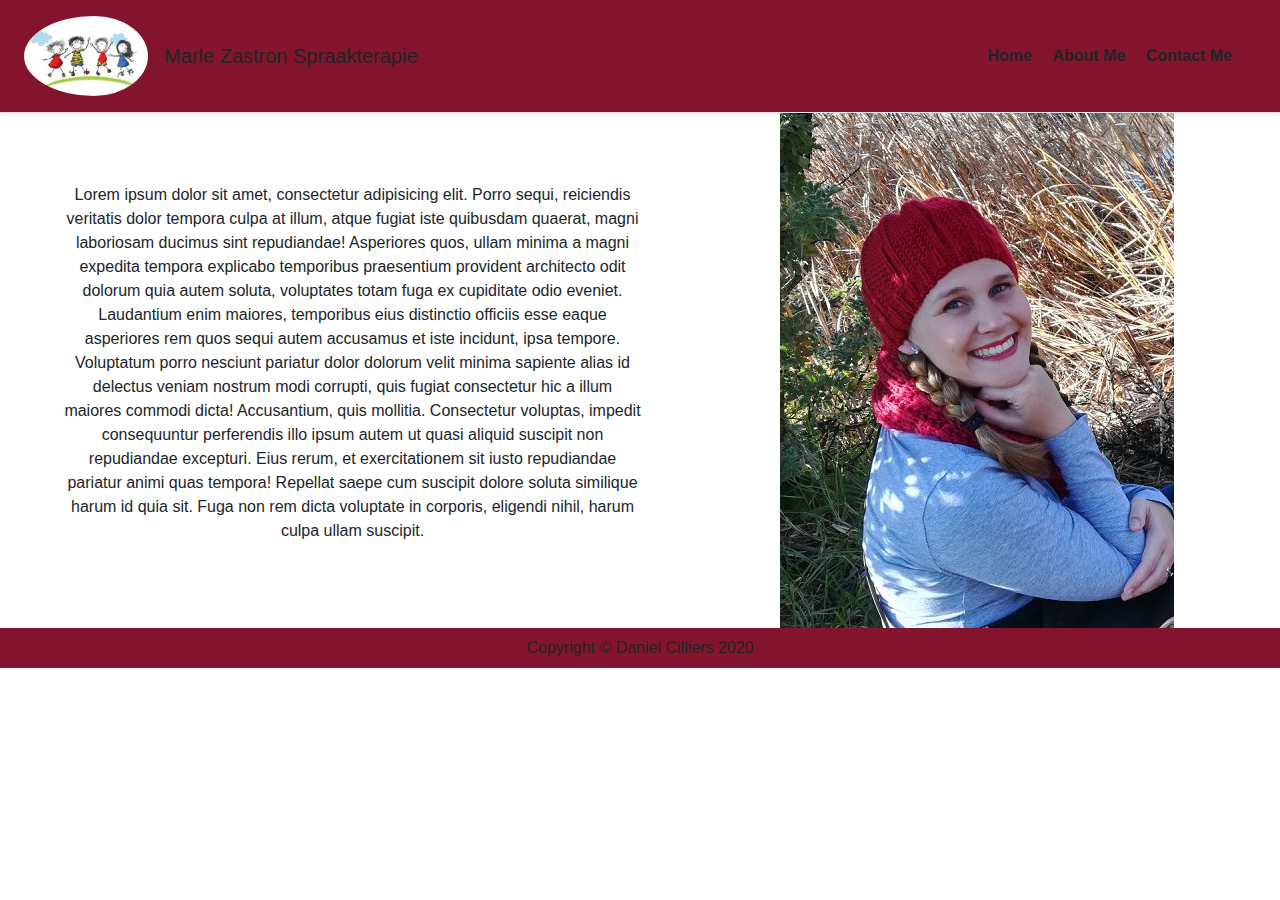
==== index.html @ 88fc323b "Add files via upload" ====
<!DOCTYPE html>
<html lang="en">
<head>
   <meta charset="UTF-8">
   <meta name="viewport" content="width=device-width, initial-scale=1.0">
   <title>Marle Zastron Spraakterapie | Spraakterapie/Speech-Therapy</title>
   <meta name="description" content="Speech-language assesments and therapy in Afrikaans and English. Call Marle Zastron to book an assesment.">
   <meta name="keywords" content="speech-therapy, spraakterapie, speechtherapy, therapy, speech, spraak, Welkom, Free State, pathologist, Speech-Language, English, Afrikaans">
   <link rel="stylesheet" href="https://stackpath.bootstrapcdn.com/bootstrap/4.4.1/css/bootstrap.min.css" integrity="sha384-Vkoo8x4CGsO3+Hhxv8T/Q5PaXtkKtu6ug5TOeNV6gBiFeWPGFN9MuhOf23Q9Ifjh" crossorigin="anonymous">
   <link rel="stylesheet" href="/css/styles.css">
</head>
<body>
<div class="d-flex flex-column flex-md-row align-items-center p-3 px-md-4 border-bottom shadow-sm navbar">
    <img class="logo" src="/img/Logo.jpg" alt="">
    <h5 class="my-0 mr-md-auto font-weight-normal">Marle Zastron Spraakterapie</h5>
  <nav class="my-2 my-md-0 mr-md-3">
    <a class="p-2 text-body" href="/index.html">Home</a>
    <a class="p-2 text-body" href="/about.html">About Me</a>
    <a class="p-2 text-body" href="/contact.html">Contact Me</a>
  </nav>
</div>

<div class="container-fluid">
  <div class="row">
    <div class=" text col-lg">
      <p>Lorem ipsum dolor sit amet, consectetur adipisicing elit. Porro sequi, reiciendis veritatis dolor tempora culpa at illum, atque fugiat iste quibusdam quaerat, magni laboriosam ducimus sint repudiandae! Asperiores quos, ullam minima a magni expedita tempora explicabo temporibus praesentium provident architecto odit dolorum quia autem soluta, voluptates totam fuga ex cupiditate odio eveniet. Laudantium enim maiores, temporibus eius distinctio officiis esse eaque asperiores rem quos sequi autem accusamus et iste incidunt, ipsa tempore. Voluptatum porro nesciunt pariatur dolor dolorum velit minima sapiente alias id delectus veniam nostrum modi corrupti, quis fugiat consectetur hic a illum maiores commodi dicta! Accusantium, quis mollitia. Consectetur voluptas, impedit consequuntur perferendis illo ipsum autem ut quasi aliquid suscipit non repudiandae excepturi. Eius rerum, et exercitationem sit iusto repudiandae pariatur animi quas tempora! Repellat saepe cum suscipit dolore soluta similique harum id quia sit. Fuga non rem dicta voluptate in corporis, eligendi nihil, harum culpa ullam suscipit.</p>
    </div>
    <div class="col-lg profile-img">
      <img src="/img/Marle Profile.jpg" alt="Marle logo">
    </div>
  </div>
</div>

<footer>
  Copyright &copy Daniel Cilliers 2020
</footer>
   


<script src="https://code.jquery.com/jquery-3.4.1.slim.min.js" integrity="sha384-J6qa4849blE2+poT4WnyKhv5vZF5SrPo0iEjwBvKU7imGFAV0wwj1yYfoRSJoZ+n" crossorigin="anonymous"></script>
<script src="https://cdn.jsdelivr.net/npm/popper.js@1.16.0/dist/umd/popper.min.js" integrity="sha384-Q6E9RHvbIyZFJoft+2mJbHaEWldlvI9IOYy5n3zV9zzTtmI3UksdQRVvoxMfooAo" crossorigin="anonymous"></script>
<script src="https://stackpath.bootstrapcdn.com/bootstrap/4.4.1/js/bootstrap.min.js" integrity="sha384-wfSDF2E50Y2D1uUdj0O3uMBJnjuUD4Ih7YwaYd1iqfktj0Uod8GCExl3Og8ifwB6" crossorigin="anonymous"></script>  
</body>
</html>
---- css/styles.css ----
body {
   padding: 0;
   margin: 0;
   text-align: center;
}

.navbar {
   background-color: #84142d;
   font-weight: bold;
}

.logo {
   display: flex;
   height: 5rem;
   padding-right: 1rem;
   border-radius: 50%;
}


.profile-img {
   display: flex;
   justify-content: center;
   margin: auto;
   border-radius: 20px;
}

.text {
   margin: auto;
   display: flex;
   text-align: center;
   padding: 2rem;
   margin-left: 2rem;
}

.about-main-image {
   width: 100vw;
   margin-top: -1;
   padding-top: 0;
}

.about-info {
   display: block;
   background-color: #84142d;
   border-radius: 20px;
   margin: 1rem;
   padding-top: 1rem;
}

.about-info h3 {
   text-align: center;
}

.who-image {
   display: block;
   justify-content: center;
   height: 100%;
   margin: 2rem;
}

.during-content {
   padding: 1rem;
}

.duration-content {
   text-align: left;
   padding: 1rem;
}

.carousel-item img {
   height: 60vh;
   object-fit: cover;
   padding: 0;
   margin: 0;
}

.contact-info {
   padding-top: 2rem
}

.middle-column {
   background-color: #84142d;
}

@media (max-width: 576px){
   .logo{
      display: none;
   }
   .who-image {
      display: none;
   }
   #contact {
      flex-direction: column;
   }
   #during-adlt-chil {
      flex-direction: column;
      justify-content: center;
   }
}

@media (min-width: 768px) and (max-width: 991.98px) {
   .who-image {
      display: none;
   }
   /* #during-adlt-chil {
      flex-direction: column;
      justify-content: center;
   } */
}

footer {
   text-align: center;
   background: #84142d;
   padding: 0.5rem;
}
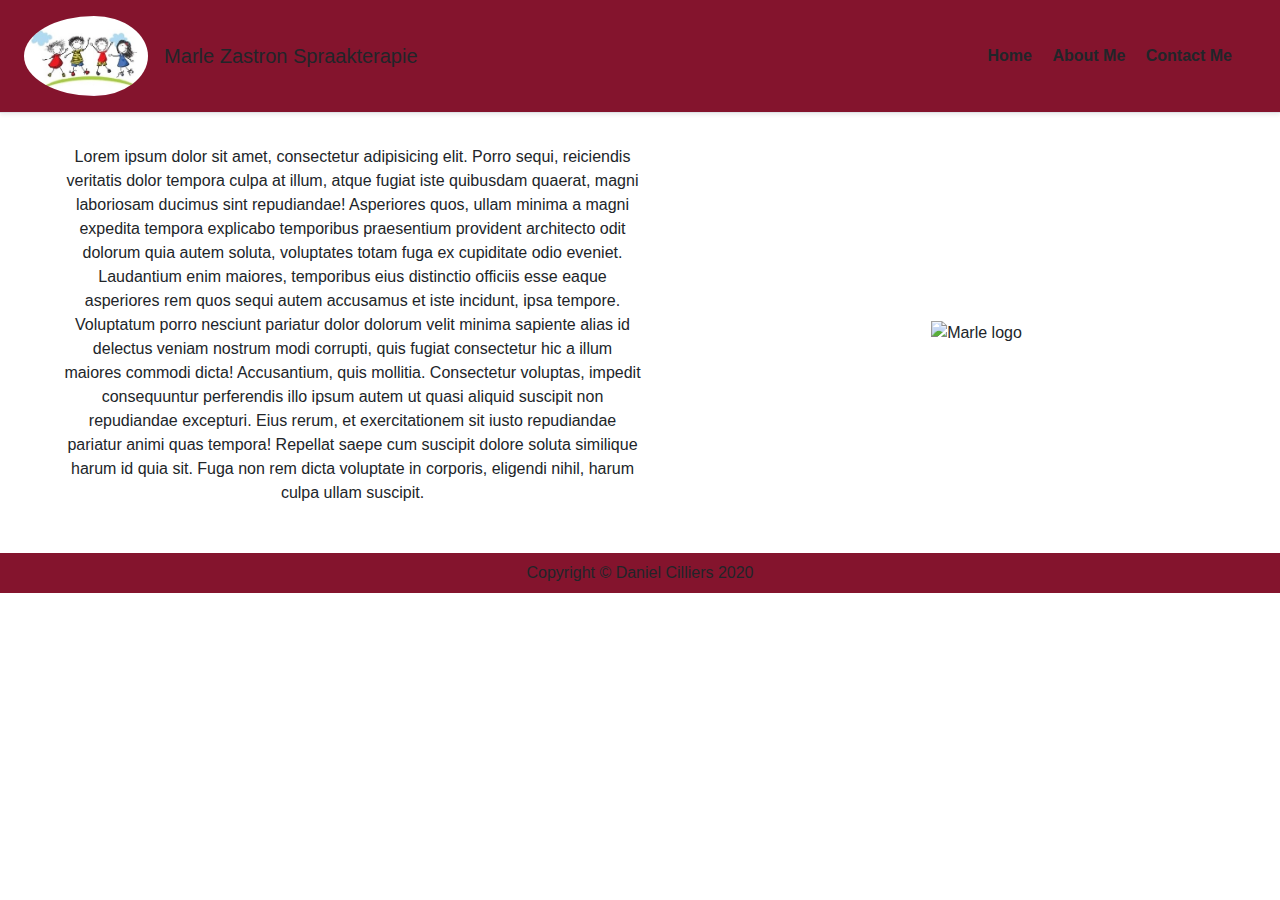
==== commit 86973c40: "Image fix" ====
--- a/index.html
+++ b/index.html
@@ -11,12 +11,12 @@
 </head>
 <body>
 <div class="d-flex flex-column flex-md-row align-items-center p-3 px-md-4 border-bottom shadow-sm navbar">
-    <img class="logo" src="/img/Logo.jpg" alt="">
+    <img class="logo" src="img/Logo.jpg" alt="">
     <h5 class="my-0 mr-md-auto font-weight-normal">Marle Zastron Spraakterapie</h5>
   <nav class="my-2 my-md-0 mr-md-3">
-    <a class="p-2 text-body" href="/index.html">Home</a>
-    <a class="p-2 text-body" href="/about.html">About Me</a>
-    <a class="p-2 text-body" href="/contact.html">Contact Me</a>
+    <a class="p-2 text-body" href="index.html">Home</a>
+    <a class="p-2 text-body" href="about.html">About Me</a>
+    <a class="p-2 text-body" href="contact.html">Contact Me</a>
   </nav>
 </div>
 
@@ -26,7 +26,7 @@
       <p>Lorem ipsum dolor sit amet, consectetur adipisicing elit. Porro sequi, reiciendis veritatis dolor tempora culpa at illum, atque fugiat iste quibusdam quaerat, magni laboriosam ducimus sint repudiandae! Asperiores quos, ullam minima a magni expedita tempora explicabo temporibus praesentium provident architecto odit dolorum quia autem soluta, voluptates totam fuga ex cupiditate odio eveniet. Laudantium enim maiores, temporibus eius distinctio officiis esse eaque asperiores rem quos sequi autem accusamus et iste incidunt, ipsa tempore. Voluptatum porro nesciunt pariatur dolor dolorum velit minima sapiente alias id delectus veniam nostrum modi corrupti, quis fugiat consectetur hic a illum maiores commodi dicta! Accusantium, quis mollitia. Consectetur voluptas, impedit consequuntur perferendis illo ipsum autem ut quasi aliquid suscipit non repudiandae excepturi. Eius rerum, et exercitationem sit iusto repudiandae pariatur animi quas tempora! Repellat saepe cum suscipit dolore soluta similique harum id quia sit. Fuga non rem dicta voluptate in corporis, eligendi nihil, harum culpa ullam suscipit.</p>
     </div>
     <div class="col-lg profile-img">
-      <img src="/img/Marle Profile.jpg" alt="Marle logo">
+      <img src="https://github.com/DanCill/Marle-Project/blob/master/img/Marle%20Profile.jpg?raw=true" alt="Marle logo">
     </div>
   </div>
 </div>
@@ -41,4 +41,4 @@
 <script src="https://cdn.jsdelivr.net/npm/popper.js@1.16.0/dist/umd/popper.min.js" integrity="sha384-Q6E9RHvbIyZFJoft+2mJbHaEWldlvI9IOYy5n3zV9zzTtmI3UksdQRVvoxMfooAo" crossorigin="anonymous"></script>
 <script src="https://stackpath.bootstrapcdn.com/bootstrap/4.4.1/js/bootstrap.min.js" integrity="sha384-wfSDF2E50Y2D1uUdj0O3uMBJnjuUD4Ih7YwaYd1iqfktj0Uod8GCExl3Og8ifwB6" crossorigin="anonymous"></script>  
 </body>
-</html>+</html>
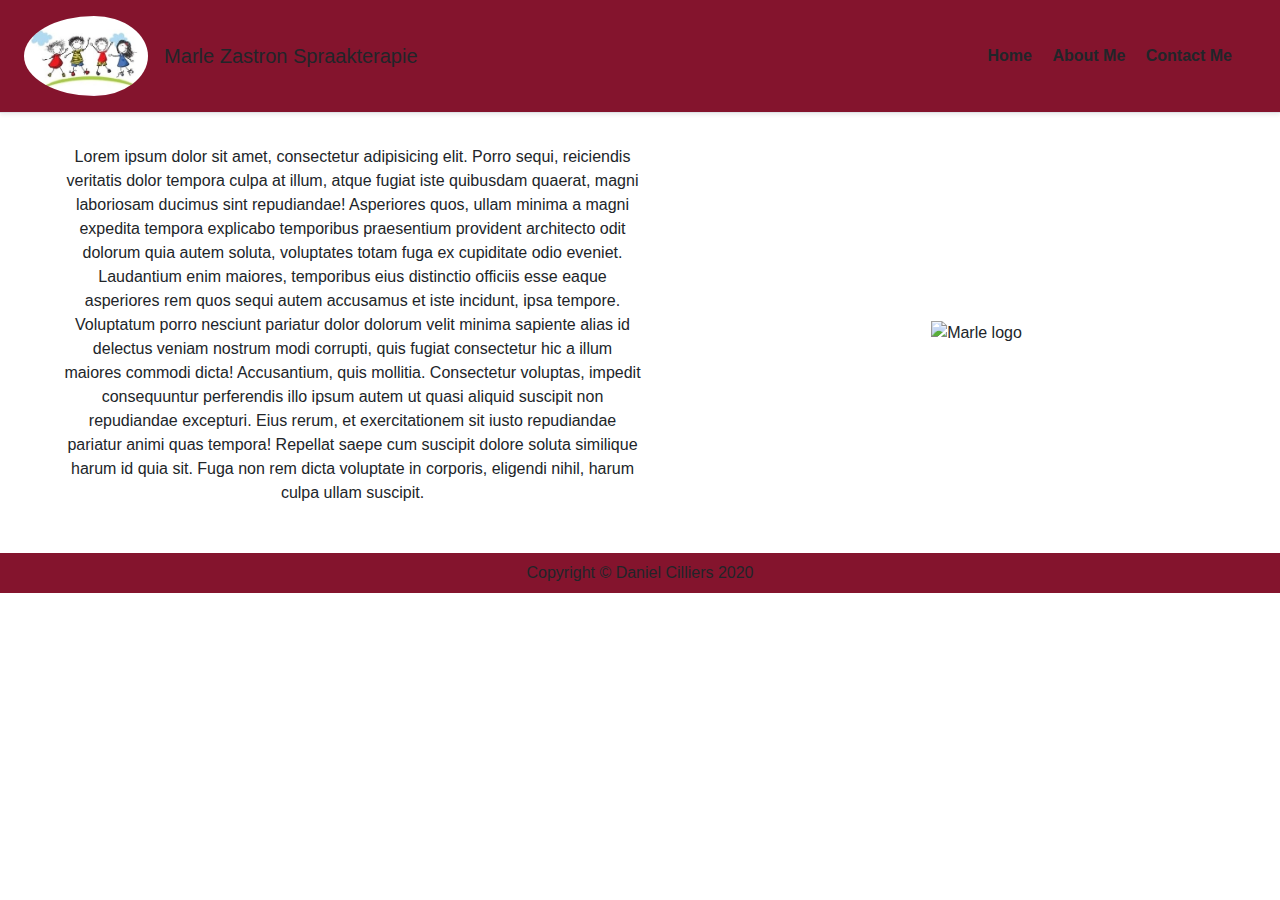
==== commit e0e28e82: "Update index.html" ====
--- a/index.html
+++ b/index.html
@@ -7,7 +7,7 @@
    <meta name="description" content="Speech-language assesments and therapy in Afrikaans and English. Call Marle Zastron to book an assesment.">
    <meta name="keywords" content="speech-therapy, spraakterapie, speechtherapy, therapy, speech, spraak, Welkom, Free State, pathologist, Speech-Language, English, Afrikaans">
    <link rel="stylesheet" href="https://stackpath.bootstrapcdn.com/bootstrap/4.4.1/css/bootstrap.min.css" integrity="sha384-Vkoo8x4CGsO3+Hhxv8T/Q5PaXtkKtu6ug5TOeNV6gBiFeWPGFN9MuhOf23Q9Ifjh" crossorigin="anonymous">
-   <link rel="stylesheet" href="/css/styles.css">
+   <link rel="stylesheet" href="css/styles.css">
 </head>
 <body>
 <div class="d-flex flex-column flex-md-row align-items-center p-3 px-md-4 border-bottom shadow-sm navbar">
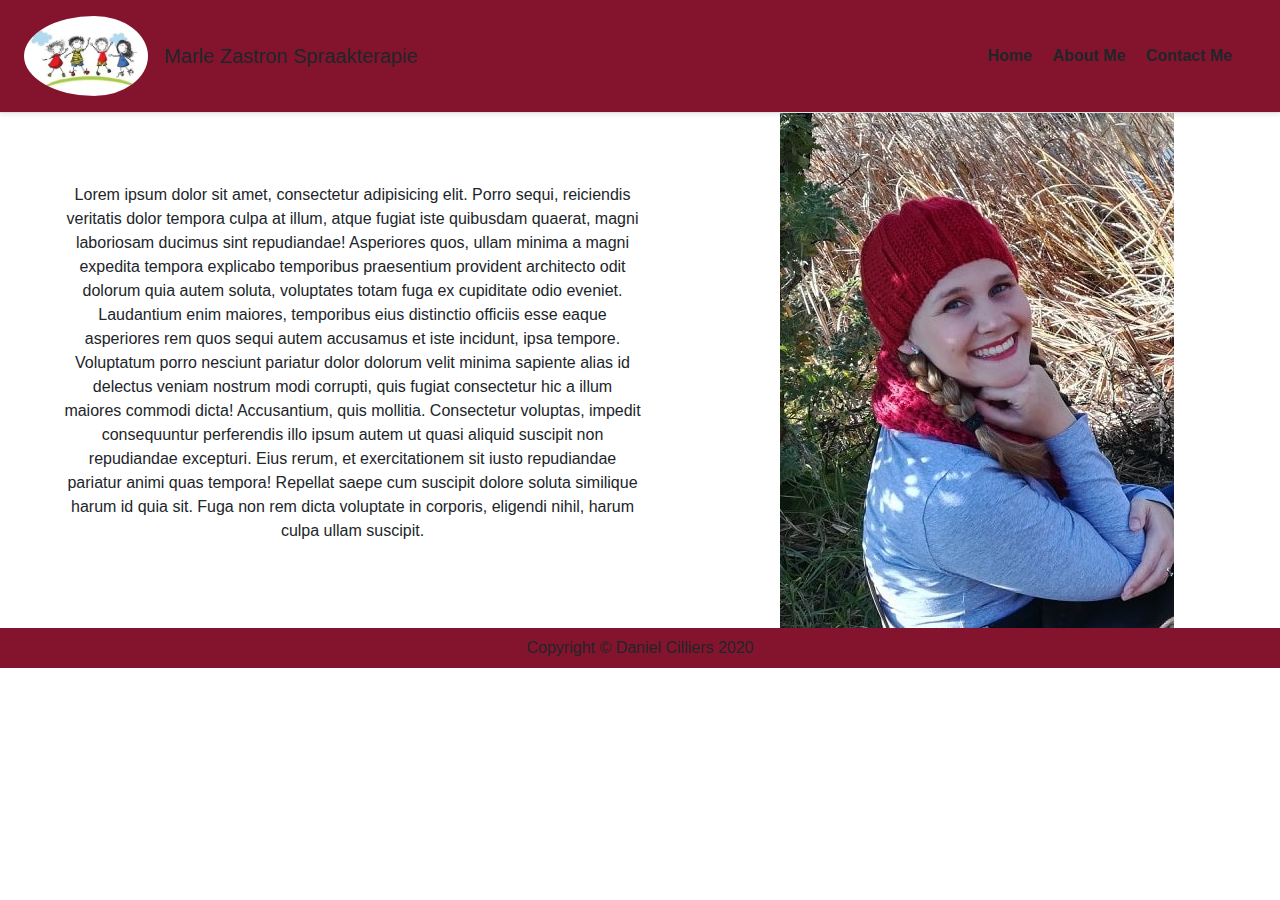
==== commit 4954aeb0: "Add files via upload" ====
--- a/index.html
+++ b/index.html
@@ -26,7 +26,7 @@
       <p>Lorem ipsum dolor sit amet, consectetur adipisicing elit. Porro sequi, reiciendis veritatis dolor tempora culpa at illum, atque fugiat iste quibusdam quaerat, magni laboriosam ducimus sint repudiandae! Asperiores quos, ullam minima a magni expedita tempora explicabo temporibus praesentium provident architecto odit dolorum quia autem soluta, voluptates totam fuga ex cupiditate odio eveniet. Laudantium enim maiores, temporibus eius distinctio officiis esse eaque asperiores rem quos sequi autem accusamus et iste incidunt, ipsa tempore. Voluptatum porro nesciunt pariatur dolor dolorum velit minima sapiente alias id delectus veniam nostrum modi corrupti, quis fugiat consectetur hic a illum maiores commodi dicta! Accusantium, quis mollitia. Consectetur voluptas, impedit consequuntur perferendis illo ipsum autem ut quasi aliquid suscipit non repudiandae excepturi. Eius rerum, et exercitationem sit iusto repudiandae pariatur animi quas tempora! Repellat saepe cum suscipit dolore soluta similique harum id quia sit. Fuga non rem dicta voluptate in corporis, eligendi nihil, harum culpa ullam suscipit.</p>
     </div>
     <div class="col-lg profile-img">
-      <img src="https://github.com/DanCill/Marle-Project/blob/master/img/Marle%20Profile.jpg?raw=true" alt="Marle logo">
+      <img src="img/Marle Profile.jpg" alt="Marle logo">
     </div>
   </div>
 </div>
@@ -41,4 +41,4 @@
 <script src="https://cdn.jsdelivr.net/npm/popper.js@1.16.0/dist/umd/popper.min.js" integrity="sha384-Q6E9RHvbIyZFJoft+2mJbHaEWldlvI9IOYy5n3zV9zzTtmI3UksdQRVvoxMfooAo" crossorigin="anonymous"></script>
 <script src="https://stackpath.bootstrapcdn.com/bootstrap/4.4.1/js/bootstrap.min.js" integrity="sha384-wfSDF2E50Y2D1uUdj0O3uMBJnjuUD4Ih7YwaYd1iqfktj0Uod8GCExl3Og8ifwB6" crossorigin="anonymous"></script>  
 </body>
-</html>
+</html>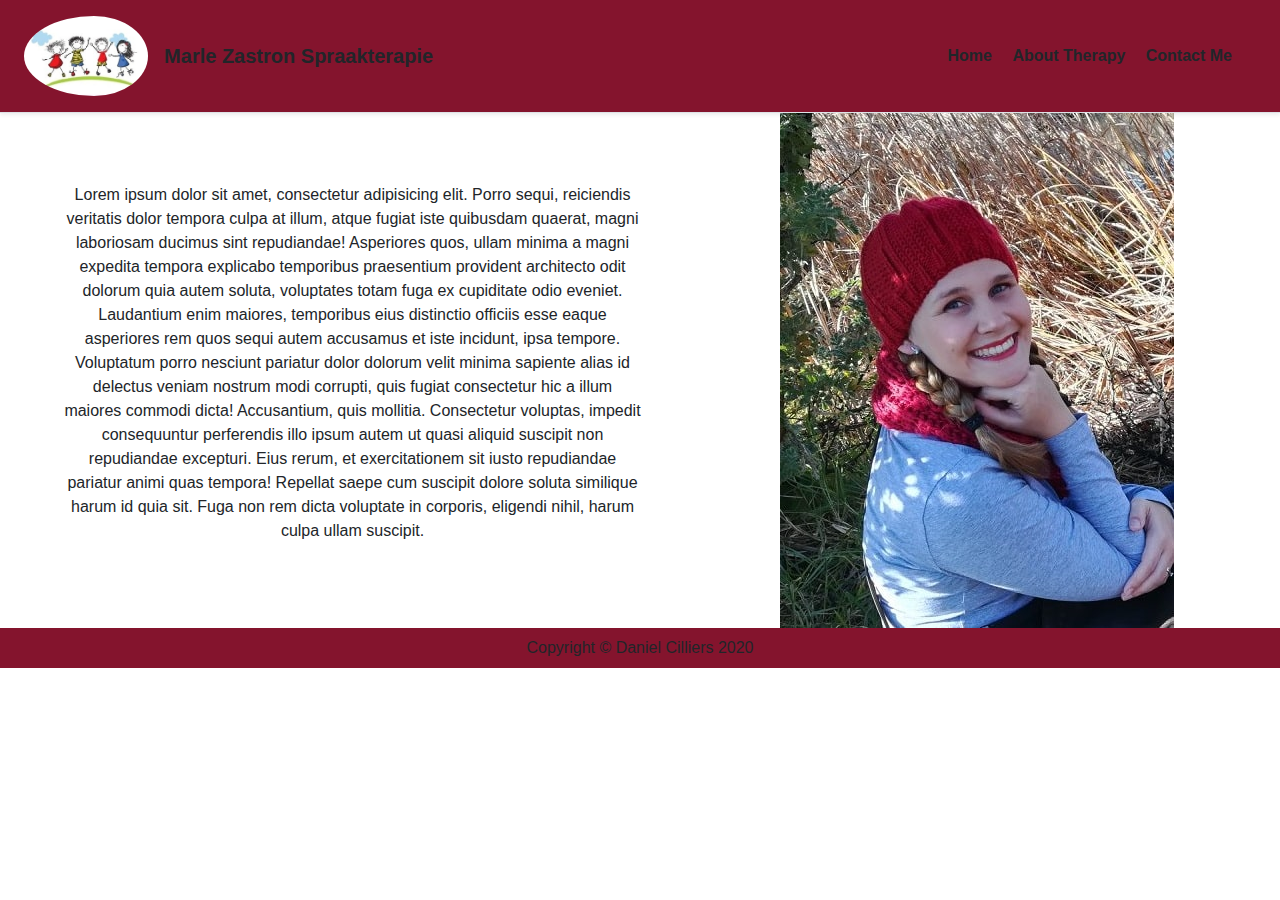
==== commit cbeff714: "About tag update and name in weight bold" ====
--- a/index.html
+++ b/index.html
@@ -12,10 +12,10 @@
 <body>
 <div class="d-flex flex-column flex-md-row align-items-center p-3 px-md-4 border-bottom shadow-sm navbar">
     <img class="logo" src="img/Logo.jpg" alt="">
-    <h5 class="my-0 mr-md-auto font-weight-normal">Marle Zastron Spraakterapie</h5>
+    <h5 class="my-0 mr-md-auto font-weight-bold">Marle Zastron Spraakterapie</h5>
   <nav class="my-2 my-md-0 mr-md-3">
     <a class="p-2 text-body" href="index.html">Home</a>
-    <a class="p-2 text-body" href="about.html">About Me</a>
+    <a class="p-2 text-body" href="about.html">About Therapy</a>
     <a class="p-2 text-body" href="contact.html">Contact Me</a>
   </nav>
 </div>
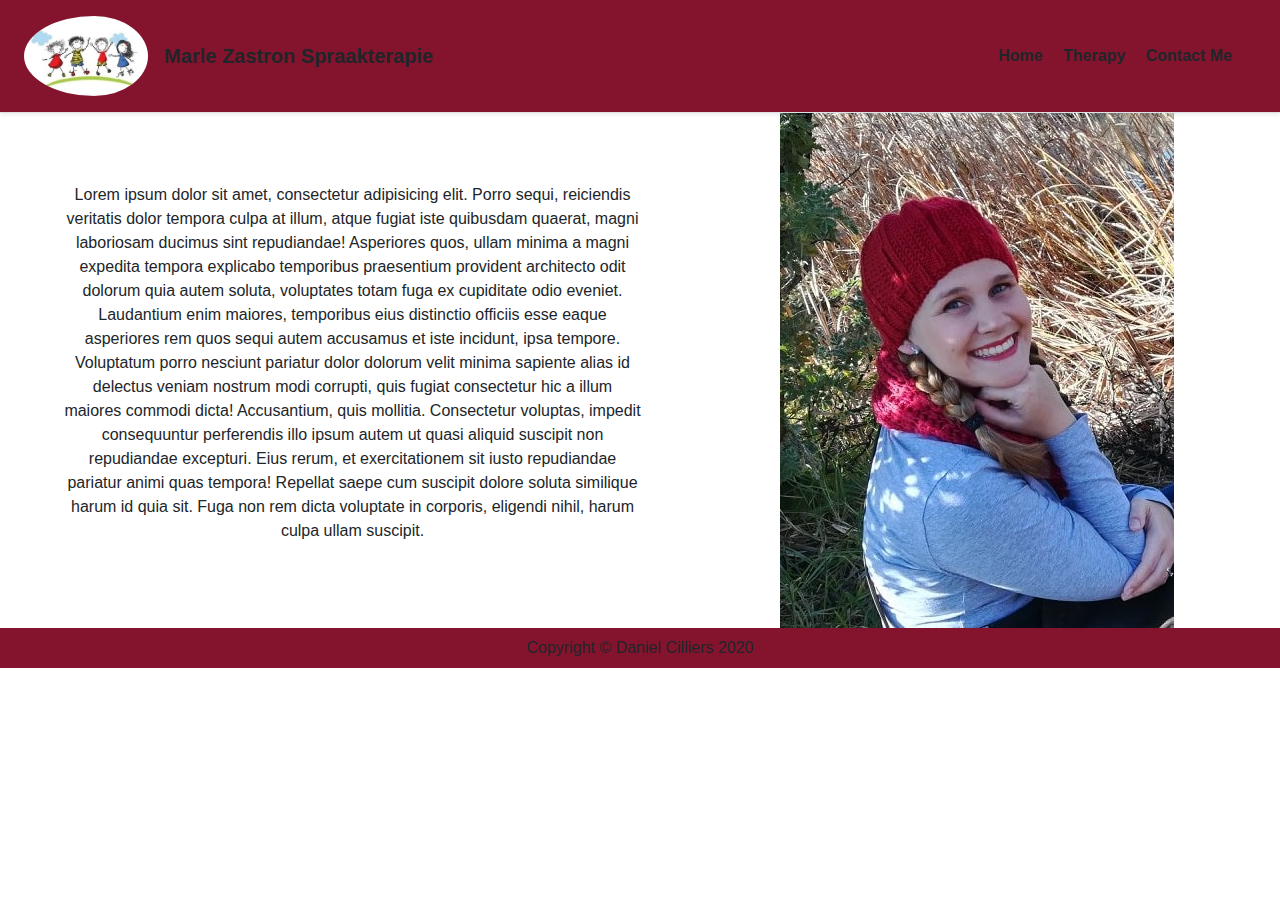
==== commit d2128169: "Title change on about" ====
--- a/index.html
+++ b/index.html
@@ -15,7 +15,7 @@
     <h5 class="my-0 mr-md-auto font-weight-bold">Marle Zastron Spraakterapie</h5>
   <nav class="my-2 my-md-0 mr-md-3">
     <a class="p-2 text-body" href="index.html">Home</a>
-    <a class="p-2 text-body" href="about.html">About Therapy</a>
+    <a class="p-2 text-body" href="about.html">Therapy</a>
     <a class="p-2 text-body" href="contact.html">Contact Me</a>
   </nav>
 </div>
